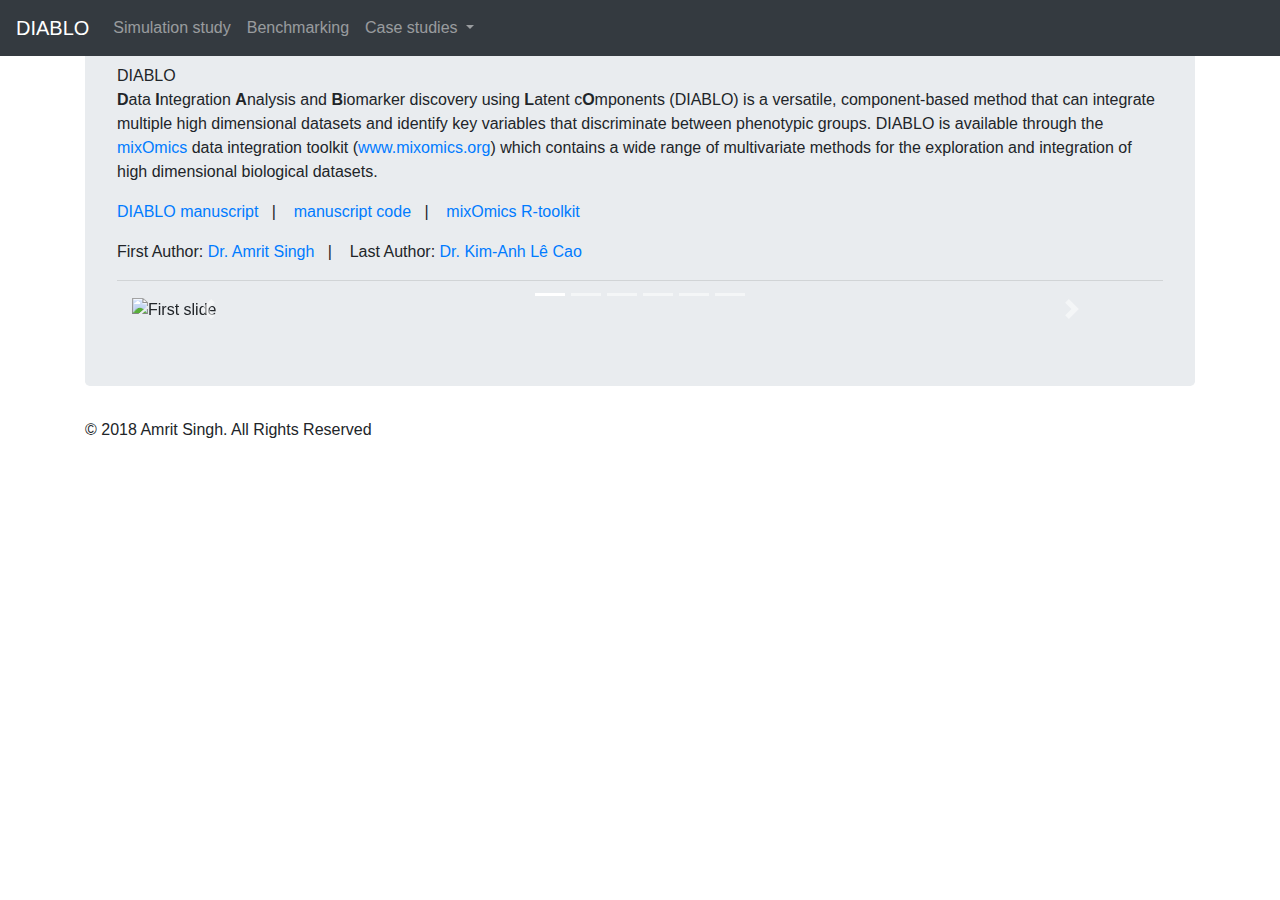
==== index.html @ 34c9c481 "update index.html" ====
<!DOCTYPE html>
<html lang="en">
<html>
<head>
	<title>DIABLO</title>
	<meta charset="utf-8">
	<meta name="viewport" content="width=device-width, initial-scale=1">
	<link rel="stylesheet" href="https://maxcdn.bootstrapcdn.com/bootstrap/4.0.0/css/bootstrap.min.css" integrity="sha384-Gn5384xqQ1aoWXA+058RXPxPg6fy4IWvTNh0E263XmFcJlSAwiGgFAW/dAiS6JXm" crossorigin="anonymous">
	<script src="https://code.jquery.com/jquery-3.2.1.slim.min.js" integrity="sha384-KJ3o2DKtIkvYIK3UENzmM7KCkRr/rE9/Qpg6aAZGJwFDMVNA/GpGFF93hXpG5KkN" crossorigin="anonymous"></script>
	<script src="https://cdnjs.cloudflare.com/ajax/libs/popper.js/1.12.9/umd/popper.min.js" integrity="sha384-ApNbgh9B+Y1QKtv3Rn7W3mgPxhU9K/ScQsAP7hUibX39j7fakFPskvXusvfa0b4Q" crossorigin="anonymous"></script>
	<script src="https://maxcdn.bootstrapcdn.com/bootstrap/4.0.0/js/bootstrap.min.js" integrity="sha384-JZR6Spejh4U02d8jOt6vLEHfe/JQGiRRSQQxSfFWpi1MquVdAyjUar5+76PVCmYl" crossorigin="anonymous"></script>
	<link rel="stylesheet" type="text/css" href="style.css">
	<link href="https://fonts.googleapis.com/css?family=Faster+One" rel="stylesheet">
</head>
<body>
	<!-- Navbar -->
	<nav class="navbar fixed-top navbar-expand-lg navbar-dark bg-dark navbar-fixed-top">
		<a class="navbar-brand" href="https://www.biorxiv.org/content/early/2018/03/20/067611">DIABLO</a>
		<button class="navbar-toggler" type="button" data-toggle="collapse" data-target="#navbarSupportedContent" aria-controls="navbarSupportedContent" aria-expanded="false" aria-label="Toggle navigation">
			<span class="navbar-toggler-icon"></span>
		</button>

		<div class="collapse navbar-collapse" id="navbarSupportedContent">
			<ul class="navbar-nav mr-auto">
				<li class="nav-item">
					<a class="nav-link" href="analyses/simulation_study/simulation_study.html">Simulation study</a>
				</li>
				<li class="nav-item">
					<a class="nav-link" href="analyses/benchmarking/benchmarking_enrichmentConnectivity.html">Benchmarking</a>
				</li>
				<li class="nav-item dropdown">
					<a class="nav-link dropdown-toggle" href="#" id="navbarDropdown" role="button" data-toggle="dropdown" aria-haspopup="true" aria-expanded="false">
						Case studies
					</a>
					<div class="dropdown-menu" aria-labelledby="navbarDropdown">
						<a class="dropdown-item" href="analyses/casestudy1_brca/brca_analysis.html">Breast Cancer</a>
						<div class="dropdown-divider"></div>
						<a class="dropdown-item" href="analyses/casestudy2_asthma/asthma_analysis.html">Asthma</a>
					</div>
				</li>
			</ul>
		</div>
	</nav>

	<!-- jumbotron with carousel -->
	<div class="container">
		<div class="jumbotron">
			<p ><span id="diablo" href="">DIABLO</span><br>
				<strong>D</strong>ata <strong>I</strong>ntegration <strong>A</strong>nalysis and <strong>B</strong>iomarker discovery using <strong>L</strong>atent c<strong>O</strong>mponents (DIABLO) is a versatile, component-based method that can integrate multiple high dimensional datasets and identify key variables that discriminate between phenotypic groups. DIABLO is available through the <a href="http://journals.plos.org/ploscompbiol/article?id=10.1371/journal.pcbi.1005752">mixOmics</a> data integration toolkit (<a href="http://mixomics.org/">www.mixomics.org</a>) which contains a wide range of multivariate methods for the exploration and integration of high dimensional biological datasets.</p>
				<p><a href="https://www.biorxiv.org/content/early/2018/03/20/067611">DIABLO manuscript</a> &nbsp;&nbsp;| &nbsp;&nbsp; <a href="https://github.com/singha53/diablo">manuscript code</a> &nbsp;&nbsp;| &nbsp;&nbsp; <a href="http://mixomics.org/">mixOmics R-toolkit</a></p>
				<p>First Author: <a href="http://amritsingh.ca/">Dr. Amrit Singh</a> &nbsp;&nbsp;| &nbsp;&nbsp; Last Author:
					<a href="https://findanexpert.unimelb.edu.au/display/person791255"> Dr. Kim-Anh Lê Cao</a></p>
					<hr>

					<div class="container">
						<div id="carouselExampleIndicators" class="carousel slide" data-ride="carousel">
							<ol class="carousel-indicators">
								<li data-target="#carouselExampleIndicators" data-slide-to="0" class="active"></li>
								<li data-target="#carouselExampleIndicators" data-slide-to="1"></li>
								<li data-target="#carouselExampleIndicators" data-slide-to="2"></li>
								<li data-target="#carouselExampleIndicators" data-slide-to="3"></li>
								<li data-target="#carouselExampleIndicators" data-slide-to="4"></li>
								<li data-target="#carouselExampleIndicators" data-slide-to="5"></li>
							</ol>
							<div class="carousel-inner">

								<div class="carousel-item active">
									<img class="pic" src="analyses/methods_overview/Figure1_asEdit.png" alt="First slide">
								</div>
								<div class="carousel-item">
									<img class="pic" src="analyses/simulation_study/Figures/simulationResults-1.png" alt="Second slide">
								</div>
								<div class="carousel-item">
									<img class="pic" src="analyses/benchmarking/Figures/connectivity_ab.png" alt="Third slide">
								</div>
								<div class="carousel-item">
									<img class="pic" src="analyses/benchmarking/Figures/connectivity_c.png" alt="Fourth slide">
								</div>
								<div class="carousel-item">
									<img class="pic" src="analyses/casestudy1_brca/Figures/brcaResults_ab.png" alt="Fifth slide">
								</div>
								<div class="carousel-item">
									<img class="pic" src="analyses/casestudy1_brca/Figures/brcaResults_ce.png" alt="Sixth slide">
								</div>
								<div class="carousel-item">
									<img class="pic" src="analyses/casestudy2_asthma/Figures/asthmaResults.png" alt="Seventh slide">
								</div>
							</div>
							<a class="carousel-control-prev" href="#carouselExampleIndicators" role="button" data-slide="prev">
								<span class="carousel-control-prev-icon" aria-hidden="true"></span>
								<span class="sr-only">Previous</span>
							</a>
							<a class="carousel-control-next" href="#carouselExampleIndicators" role="button" data-slide="next">
								<span class="carousel-control-next-icon" aria-hidden="true"></span>
								<span class="sr-only">Next</span>
							</a>
						</div>
					</div>

				</div>
			</div>

			<footer class="footer">
				<div class="container">
					<p>&copy; 2018 Amrit Singh. All Rights Reserved </p>
				</div>
			</footer>
		</body>
		</html>
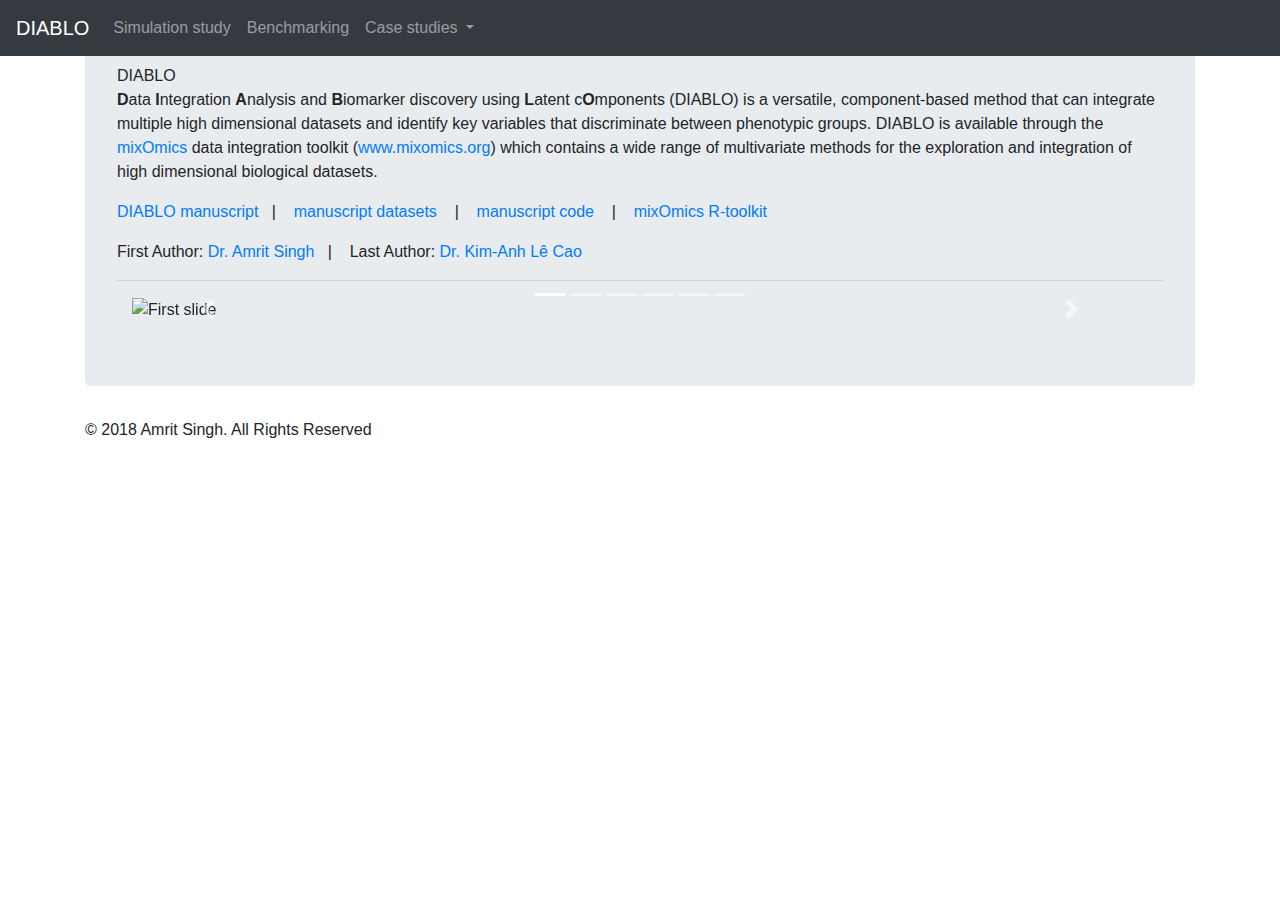
==== commit e85f6970: "update index.html" ====
--- a/index.html
+++ b/index.html
@@ -47,7 +47,7 @@
 		<div class="jumbotron">
 			<p ><span id="diablo" href="">DIABLO</span><br>
 				<strong>D</strong>ata <strong>I</strong>ntegration <strong>A</strong>nalysis and <strong>B</strong>iomarker discovery using <strong>L</strong>atent c<strong>O</strong>mponents (DIABLO) is a versatile, component-based method that can integrate multiple high dimensional datasets and identify key variables that discriminate between phenotypic groups. DIABLO is available through the <a href="http://journals.plos.org/ploscompbiol/article?id=10.1371/journal.pcbi.1005752">mixOmics</a> data integration toolkit (<a href="http://mixomics.org/">www.mixomics.org</a>) which contains a wide range of multivariate methods for the exploration and integration of high dimensional biological datasets.</p>
-				<p><a href="https://www.biorxiv.org/content/early/2018/03/20/067611">DIABLO manuscript</a> &nbsp;&nbsp;| &nbsp;&nbsp; <a href="https://github.com/singha53/diablo">manuscript code</a> &nbsp;&nbsp;| &nbsp;&nbsp; <a href="http://mixomics.org/">mixOmics R-toolkit</a></p>
+				<p><a href="https://www.biorxiv.org/content/early/2018/03/20/067611">DIABLO manuscript</a> &nbsp;&nbsp;| &nbsp;&nbsp; <a href="https://github.com/singha53/diablo_datasets">manuscript datasets</a> &nbsp;&nbsp; | &nbsp;&nbsp; <a href="https://github.com/singha53/diablo">manuscript code</a> &nbsp;&nbsp; | &nbsp;&nbsp; <a href="http://mixomics.org/">mixOmics R-toolkit</a></p>
 				<p>First Author: <a href="http://amritsingh.ca/">Dr. Amrit Singh</a> &nbsp;&nbsp;| &nbsp;&nbsp; Last Author:
 					<a href="https://findanexpert.unimelb.edu.au/display/person791255"> Dr. Kim-Anh Lê Cao</a></p>
 					<hr>
@@ -65,7 +65,7 @@
 							<div class="carousel-inner">
 
 								<div class="carousel-item active">
-									<img class="pic" src="analyses/methods_overview/Figure1_asEdit.png" alt="First slide">
+									<img class="pic" src="analyses/methods_overview/integrativeMethods.png" alt="First slide">
 								</div>
 								<div class="carousel-item">
 									<img class="pic" src="analyses/simulation_study/Figures/simulationResults-1.png" alt="Second slide">
@@ -100,10 +100,12 @@
 				</div>
 			</div>
 
-			<footer class="footer">
-				<div class="container">
-					<p>&copy; 2018 Amrit Singh. All Rights Reserved </p>
-				</div>
-			</footer>
-		</body>
-		</html>
+
+
+				<footer class="footer">
+					<div class="container">
+						<p>&copy; 2018 Amrit Singh. All Rights Reserved </p>
+					</div>
+				</footer>
+			</body>
+			</html>
